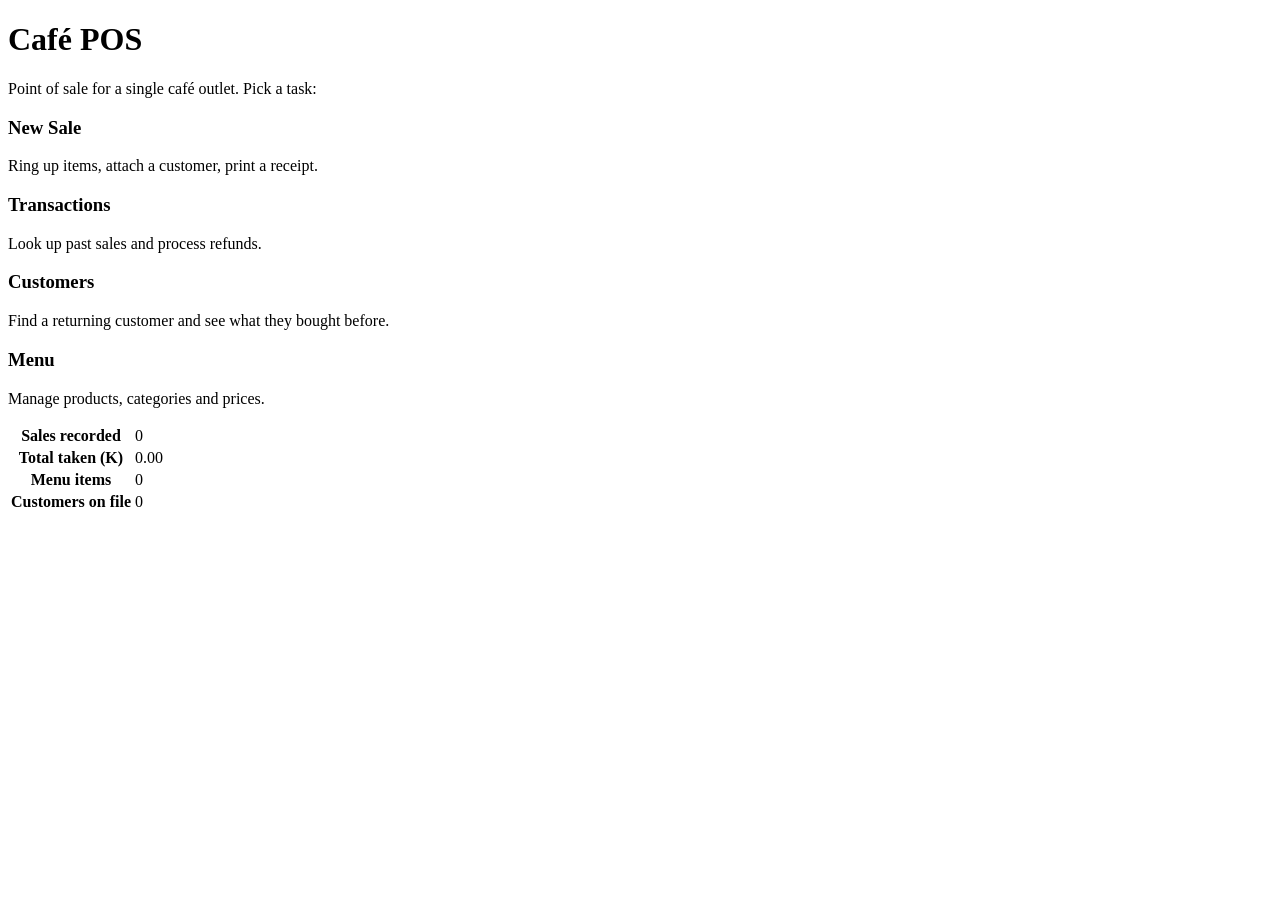
==== src/main/resources/templates/index.html @ 33c59088 "Shared skeleton: domain model, repositories, security stub, seed menu, base layout" ====
<!DOCTYPE html>
<html lang="en" xmlns:th="http://www.thymeleaf.org"
      th:replace="~{layout :: page(~{::title}, ~{::main})}">
<head><title>Dashboard · Café POS</title></head>
<body>
<main>
    <h1>Café POS</h1>
    <p class="lead">Point of sale for a single café outlet. Pick a task:</p>

    <div class="cards">
        <a class="card" th:href="@{/sales}">
            <h3>New Sale</h3><p>Ring up items, attach a customer, print a receipt.</p>
        </a>
        <a class="card" th:href="@{/history}">
            <h3>Transactions</h3><p>Look up past sales and process refunds.</p>
        </a>
        <a class="card" th:href="@{/customers}">
            <h3>Customers</h3><p>Find a returning customer and see what they bought before.</p>
        </a>
        <a class="card" th:href="@{/catalog}">
            <h3>Menu</h3><p>Manage products, categories and prices.</p>
        </a>
    </div>

    <table class="stats">
        <tr><th>Sales recorded</th><td th:text="${salesCount}">0</td></tr>
        <tr><th>Total taken (K)</th><td th:text="${salesTotal}">0.00</td></tr>
        <tr><th>Menu items</th><td th:text="${productCount}">0</td></tr>
        <tr><th>Customers on file</th><td th:text="${customerCount}">0</td></tr>
    </table>
</main>
</body>
</html>
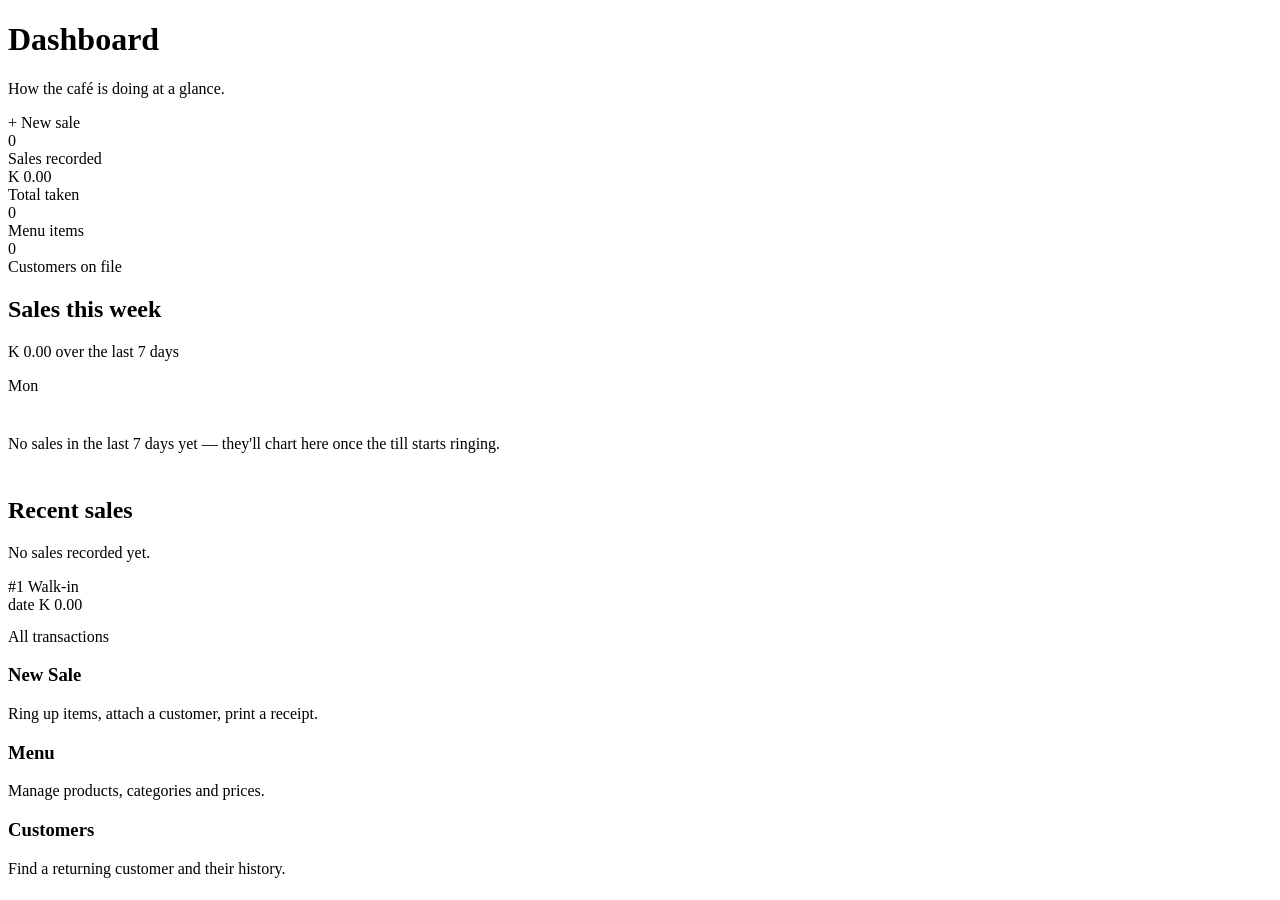
==== commit 6d693418: "theme: IMAJI sidebar shell + dashboard, Transactions inherits it, new Customers list Reworks the sha" ====
--- a/src/main/resources/templates/index.html
+++ b/src/main/resources/templates/index.html
@@ -3,31 +3,72 @@
       th:replace="~{layout :: page(~{::title}, ~{::main})}">
 <head><title>Dashboard · Café POS</title></head>
 <body>
-<main>
-    <h1>Café POS</h1>
-    <p class="lead">Point of sale for a single café outlet. Pick a task:</p>
+<main class="content">
+    <div class="page-head">
+        <div>
+            <h1>Dashboard</h1>
+            <p>How the café is doing at a glance.</p>
+        </div>
+        <a class="btn" th:href="@{/sales}">+ New sale</a>
+    </div>
+
+    <div class="tiles">
+        <div class="tile tile--yellow rise">
+            <div class="n" th:text="${salesCount}">0</div>
+            <div class="l">Sales recorded</div>
+        </div>
+        <div class="tile rise">
+            <div class="n">K <span th:text="${#numbers.formatDecimal(salesTotal, 1, 2)}">0.00</span></div>
+            <div class="l">Total taken</div>
+        </div>
+        <div class="tile tile--teal rise">
+            <div class="n" th:text="${productCount}">0</div>
+            <div class="l">Menu items</div>
+        </div>
+        <div class="tile tile--dark rise">
+            <div class="n" th:text="${customerCount}">0</div>
+            <div class="l">Customers on file</div>
+        </div>
+    </div>
+
+    <div class="panel-grid">
+        <div class="panel">
+            <h2>Sales this week</h2>
+            <p class="lead">K <span th:text="${#numbers.formatDecimal(weekTotal, 1, 2)}">0.00</span> over the last 7 days</p>
+            <div class="chart" th:if="${weekTotal.signum() > 0}">
+                <div class="bar-wrap" th:each="b : ${weekly}">
+                    <span class="bv" th:text="${b.amount().signum() > 0 ? #numbers.formatDecimal(b.amount(), 1, 0) : ''}"></span>
+                    <div class="bar" th:style="'height:' + ${b.pct()} + '%'"></div>
+                    <span class="bl" th:text="${b.label()}">Mon</span>
+                </div>
+            </div>
+            <p th:unless="${weekTotal.signum() > 0}" class="muted" style="padding:24px 0">
+                No sales in the last 7 days yet — they'll chart here once the till starts ringing.
+            </p>
+        </div>
+
+        <div class="panel">
+            <h2>Recent sales</h2>
+            <p th:if="${#lists.isEmpty(recentSales)}" class="muted">No sales recorded yet.</p>
+            <div th:each="s : ${recentSales}" class="order-row">
+                <span class="dot" th:text="'#' + ${s.id}">#1</span>
+                <span class="oi">
+                    <span class="ot" th:text="${s.customer != null ? s.customer.name : 'Walk-in'}">Walk-in</span><br>
+                    <span class="om" th:text="${#temporals.format(s.soldAt, 'MMM d, HH:mm')}">date</span>
+                </span>
+                <span class="oa">K <span th:text="${#numbers.formatDecimal(s.total, 1, 2)}">0.00</span></span>
+            </div>
+            <p style="margin-top:14px" th:unless="${#lists.isEmpty(recentSales)}">
+                <a class="btn secondary" th:href="@{/history}">All transactions</a>
+            </p>
+        </div>
+    </div>
 
     <div class="cards">
-        <a class="card" th:href="@{/sales}">
-            <h3>New Sale</h3><p>Ring up items, attach a customer, print a receipt.</p>
-        </a>
-        <a class="card" th:href="@{/history}">
-            <h3>Transactions</h3><p>Look up past sales and process refunds.</p>
-        </a>
-        <a class="card" th:href="@{/customers}">
-            <h3>Customers</h3><p>Find a returning customer and see what they bought before.</p>
-        </a>
-        <a class="card" th:href="@{/catalog}">
-            <h3>Menu</h3><p>Manage products, categories and prices.</p>
-        </a>
+        <a class="card" th:href="@{/sales}"><h3>New Sale</h3><p>Ring up items, attach a customer, print a receipt.</p></a>
+        <a class="card" th:href="@{/catalog}"><h3>Menu</h3><p>Manage products, categories and prices.</p></a>
+        <a class="card" th:href="@{/customers}"><h3>Customers</h3><p>Find a returning customer and their history.</p></a>
     </div>
-
-    <table class="stats">
-        <tr><th>Sales recorded</th><td th:text="${salesCount}">0</td></tr>
-        <tr><th>Total taken (K)</th><td th:text="${salesTotal}">0.00</td></tr>
-        <tr><th>Menu items</th><td th:text="${productCount}">0</td></tr>
-        <tr><th>Customers on file</th><td th:text="${customerCount}">0</td></tr>
-    </table>
 </main>
 </body>
 </html>
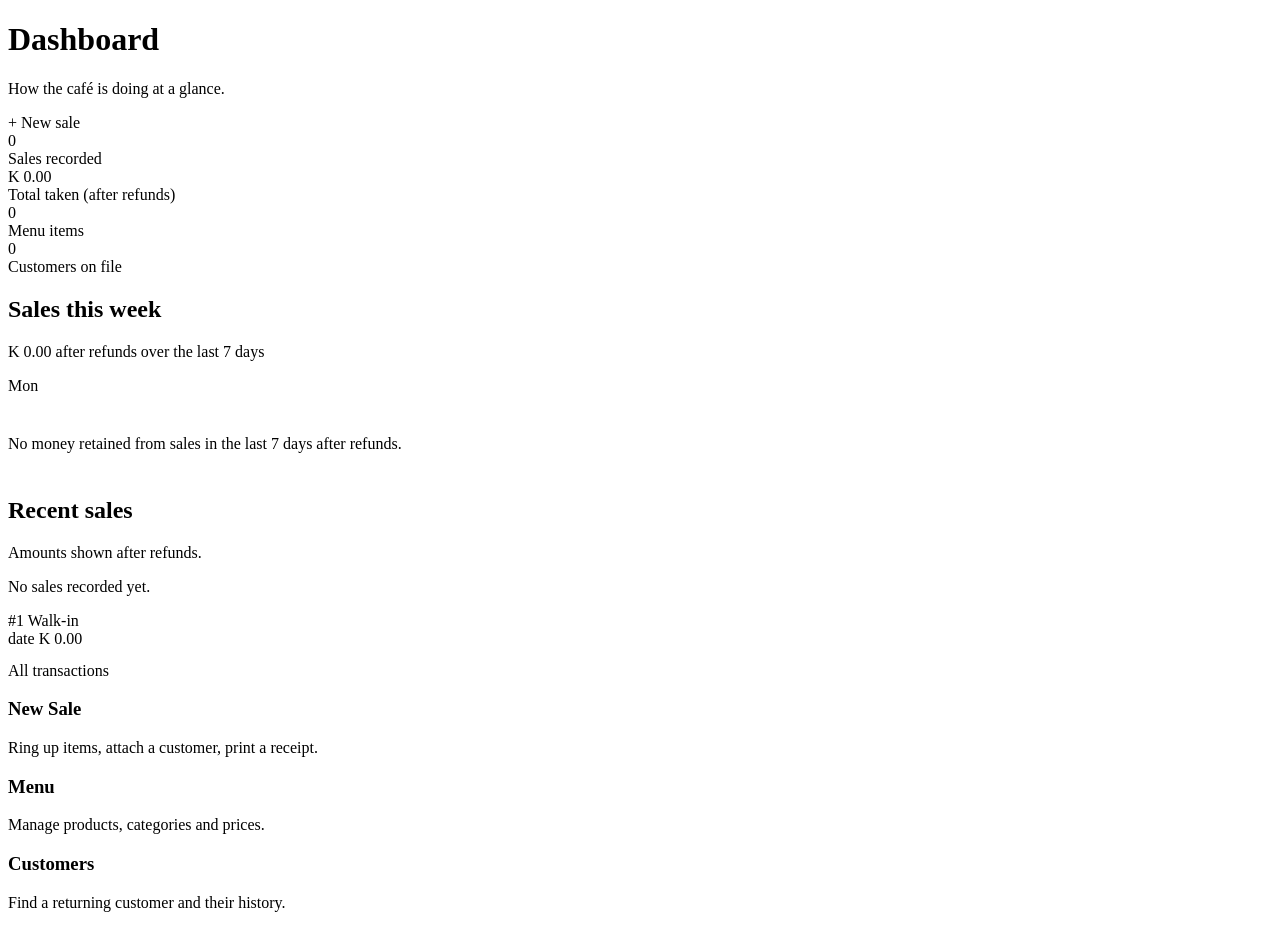
==== commit fc02ded3: "dashboard: subtract refunds from revenue totals (#4)" ====
--- a/src/main/resources/templates/index.html
+++ b/src/main/resources/templates/index.html
@@ -19,7 +19,7 @@
         </div>
         <div class="tile rise">
             <div class="n">K <span th:text="${#numbers.formatDecimal(salesTotal, 1, 2)}">0.00</span></div>
-            <div class="l">Total taken</div>
+            <div class="l">Total taken (after refunds)</div>
         </div>
         <div class="tile tile--teal rise">
             <div class="n" th:text="${productCount}">0</div>
@@ -34,7 +34,7 @@
     <div class="panel-grid">
         <div class="panel">
             <h2>Sales this week</h2>
-            <p class="lead">K <span th:text="${#numbers.formatDecimal(weekTotal, 1, 2)}">0.00</span> over the last 7 days</p>
+            <p class="lead">K <span th:text="${#numbers.formatDecimal(weekTotal, 1, 2)}">0.00</span> after refunds over the last 7 days</p>
             <div class="chart" th:if="${weekTotal.signum() > 0}">
                 <div class="bar-wrap" th:each="b : ${weekly}">
                     <span class="bv" th:text="${b.amount().signum() > 0 ? #numbers.formatDecimal(b.amount(), 1, 0) : ''}"></span>
@@ -43,12 +43,13 @@
                 </div>
             </div>
             <p th:unless="${weekTotal.signum() > 0}" class="muted" style="padding:24px 0">
-                No sales in the last 7 days yet — they'll chart here once the till starts ringing.
+                No money retained from sales in the last 7 days after refunds.
             </p>
         </div>
 
         <div class="panel">
             <h2>Recent sales</h2>
+            <p class="muted">Amounts shown after refunds.</p>
             <p th:if="${#lists.isEmpty(recentSales)}" class="muted">No sales recorded yet.</p>
             <div th:each="s : ${recentSales}" class="order-row">
                 <span class="dot" th:text="'#' + ${s.id}">#1</span>
@@ -56,7 +57,7 @@
                     <span class="ot" th:text="${s.customer != null ? s.customer.name : 'Walk-in'}">Walk-in</span><br>
                     <span class="om" th:text="${#temporals.format(s.soldAt, 'MMM d, HH:mm')}">date</span>
                 </span>
-                <span class="oa">K <span th:text="${#numbers.formatDecimal(s.total, 1, 2)}">0.00</span></span>
+                <span class="oa">K <span th:text="${#numbers.formatDecimal(netBySale[s.id], 1, 2)}">0.00</span></span>
             </div>
             <p style="margin-top:14px" th:unless="${#lists.isEmpty(recentSales)}">
                 <a class="btn secondary" th:href="@{/history}">All transactions</a>
